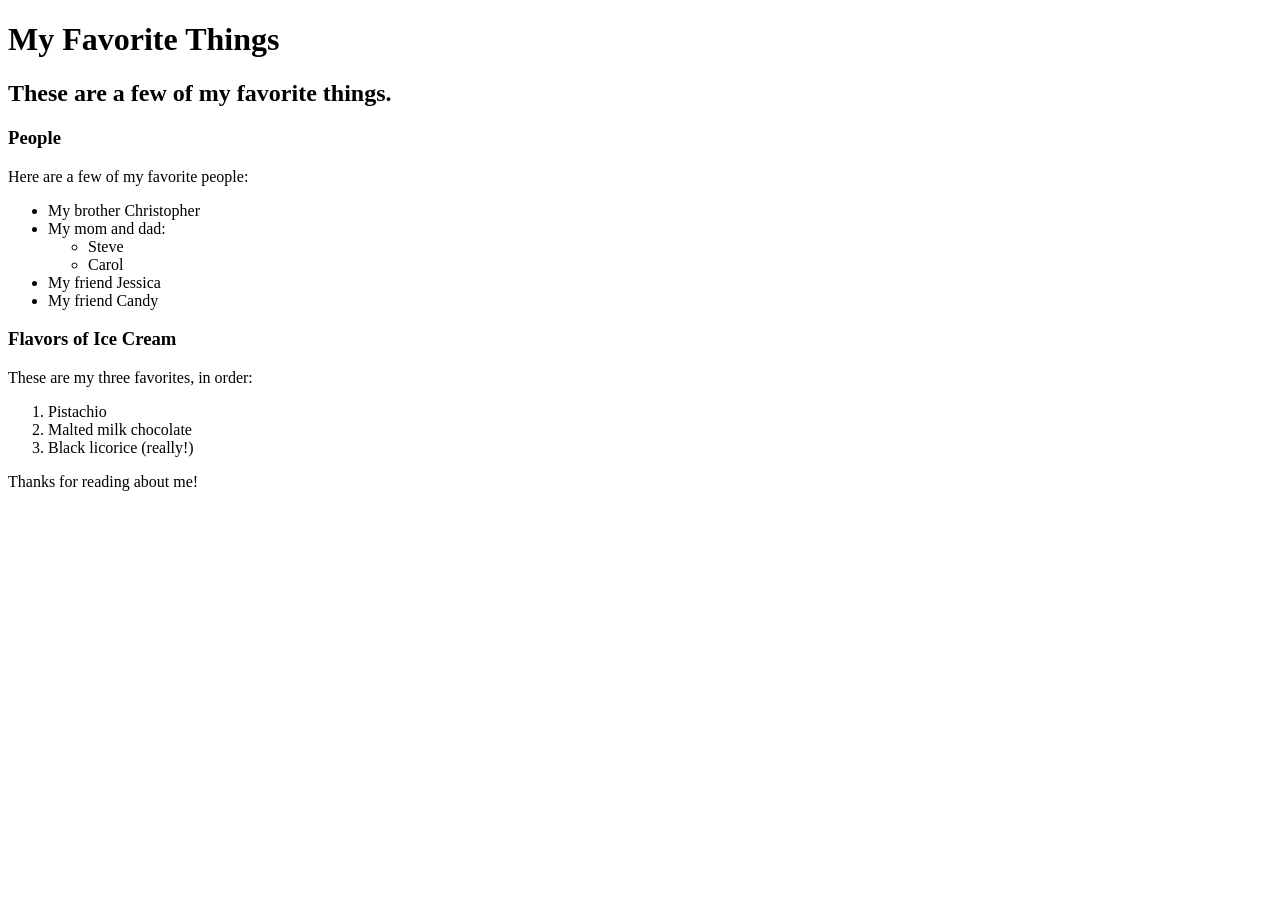
==== favorite-things.html @ d8b19da2 "add webpage with info on favorite things" ====
<!DOCTYPE html>
<html>
  <head>
    <title>Michael's Favorite Things:</title>
  </head>
  <body>
    <h1>My Favorite Things</h1>
    <h2>These are a few of my favorite things.</h2>
    <h3>People</h3>
    <p>Here are a few of my favorite people:</p>
    <ul>
      <li>My brother Christopher</li>
      <li>My mom and dad:
        <ul>
          <li>Steve</li>
          <li>Carol</li>
        </ul>
      </li>
      <li>My friend Jessica</li>
      <li>My friend Candy</li>
    </ul>
    <h3>Flavors of Ice Cream</h3>
    <p>These are my three favorites, in order:</p>
    <ol>
      <li>Pistachio</li>
      <li>Malted milk chocolate</li>
      <li>Black licorice (really!)</li>
    </ol>
    <p>Thanks for reading about me!</p>
  </body>
</html>
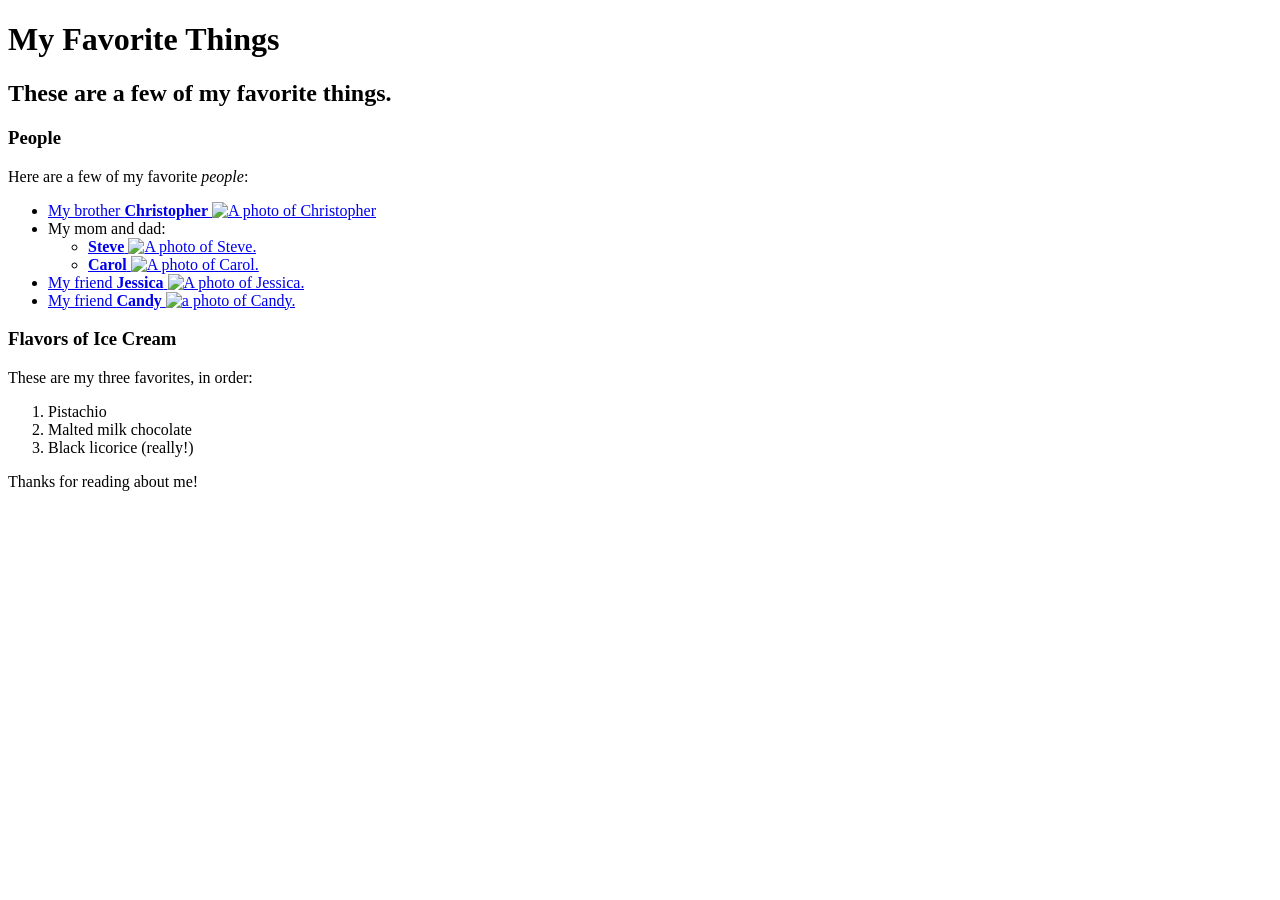
==== commit f52dd49f: "add a slew of inline elements" ====
--- a/favorite-things.html
+++ b/favorite-things.html
@@ -7,17 +7,41 @@
     <h1>My Favorite Things</h1>
     <h2>These are a few of my favorite things.</h2>
     <h3>People</h3>
-    <p>Here are a few of my favorite people:</p>
+    <p>Here are a few of my favorite <em>people</em>:</p>
     <ul>
-      <li>My brother Christopher</li>
+      <li>
+        <a href="#">
+          My brother <strong>Christopher</strong>
+          <img src="img/christopher.jpeg" alt="A photo of Christopher">
+        </a>
+      </li>
       <li>My mom and dad:
         <ul>
-          <li>Steve</li>
-          <li>Carol</li>
+          <li>
+            <a href="#"><strong>Steve</strong>
+              <img src="img/steve.jpeg" alt="A photo of Steve.">
+            </a>
+          </li>
+          <li>
+            <a href="http://fakewesite.com/carol.html">
+              <strong>Carol</strong>
+              <img src="img/carol.jpeg" alt="A photo of Carol.">
+            </a>
+          </li>
         </ul>
       </li>
-      <li>My friend Jessica</li>
-      <li>My friend Candy</li>
+      <li>
+        <a href="http://www.fakewebsite.com">
+          My friend <strong>Jessica</strong>
+          <img src="img/jessica.jpeg" alt="A photo of Jessica.">
+        </a>
+      </li>
+      <li>
+        <a href="http://www.fakewebsite.com/Candy.html">
+          My friend <strong>Candy</strong>
+          <img src="img/candy.jpeg" alt="a photo of Candy.">
+        </a>
+      </li>
     </ul>
     <h3>Flavors of Ice Cream</h3>
     <p>These are my three favorites, in order:</p>
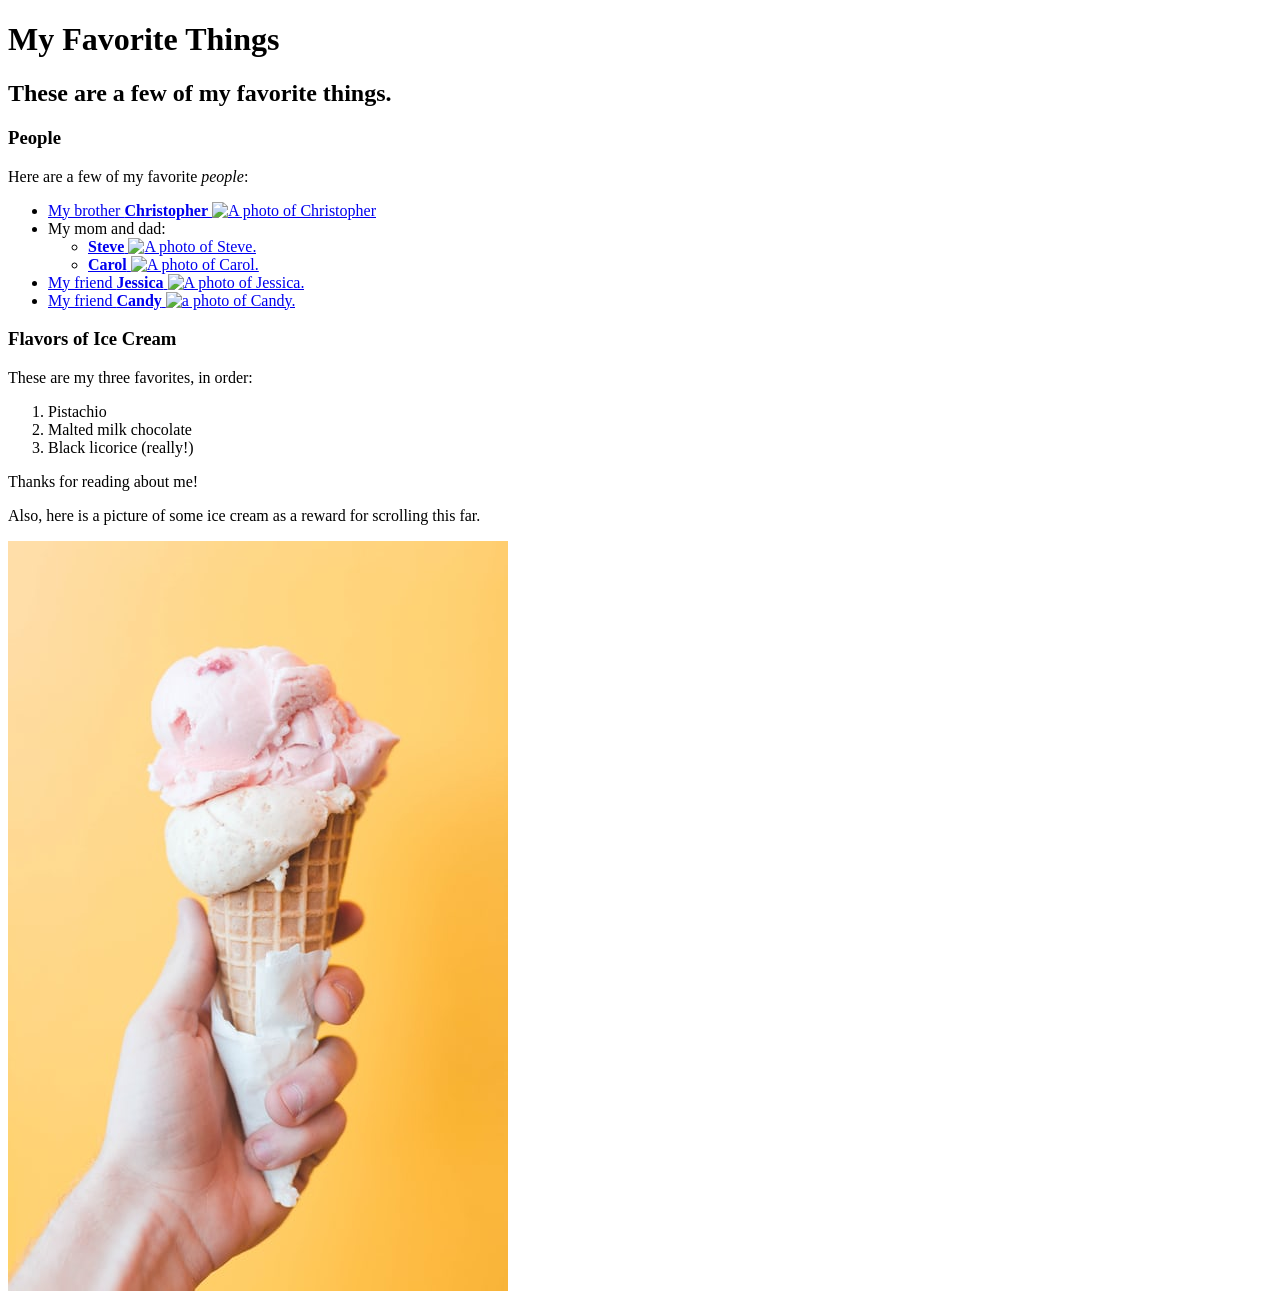
==== commit 55a8a124: "add image of ice cream to my favorite things." ====
--- a/favorite-things.html
+++ b/favorite-things.html
@@ -51,5 +51,7 @@
       <li>Black licorice (really!)</li>
     </ol>
     <p>Thanks for reading about me!</p>
+    <p>Also, here is a picture of some ice cream as a reward for scrolling this far.</p>
+    <img src="img/ice-cream.jpeg" alt="I could have picked anything, instead I picked ice cream.">
   </body>
 </html>
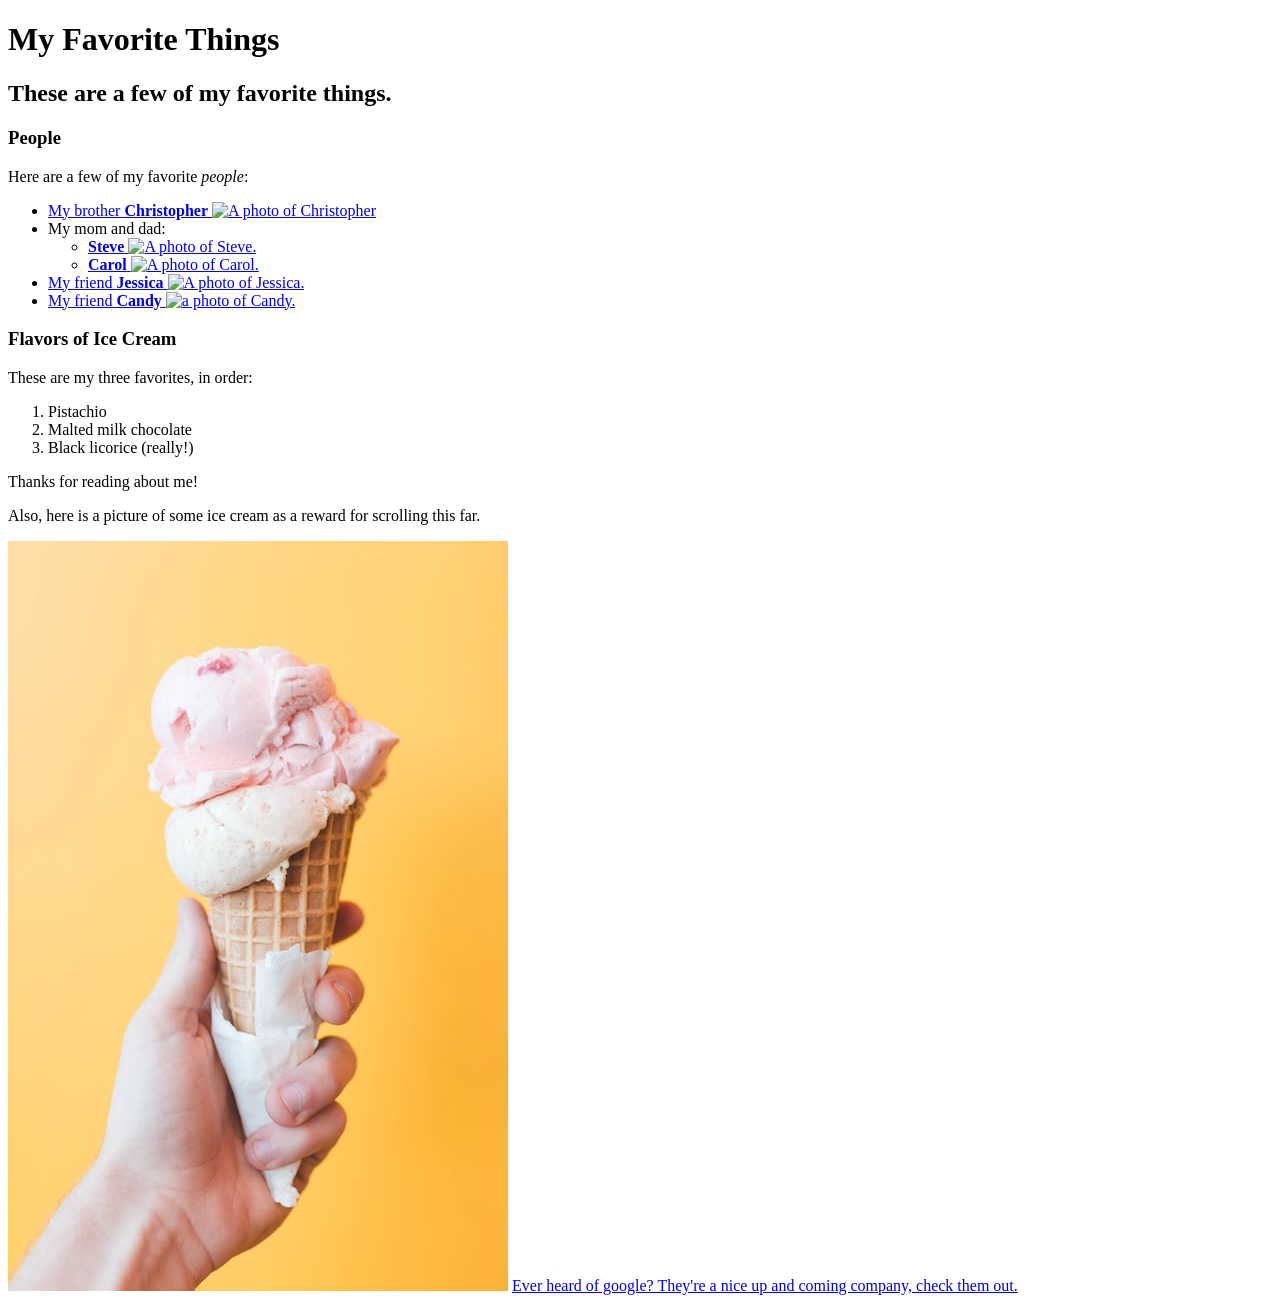
==== commit f398b33f: "add link to Google." ====
--- a/favorite-things.html
+++ b/favorite-things.html
@@ -53,5 +53,6 @@
     <p>Thanks for reading about me!</p>
     <p>Also, here is a picture of some ice cream as a reward for scrolling this far.</p>
     <img src="img/ice-cream.jpeg" alt="I could have picked anything, instead I picked ice cream.">
+    <a href="https://google.com">Ever heard of google? They're a nice up and coming company, check them out.</a>
   </body>
 </html>
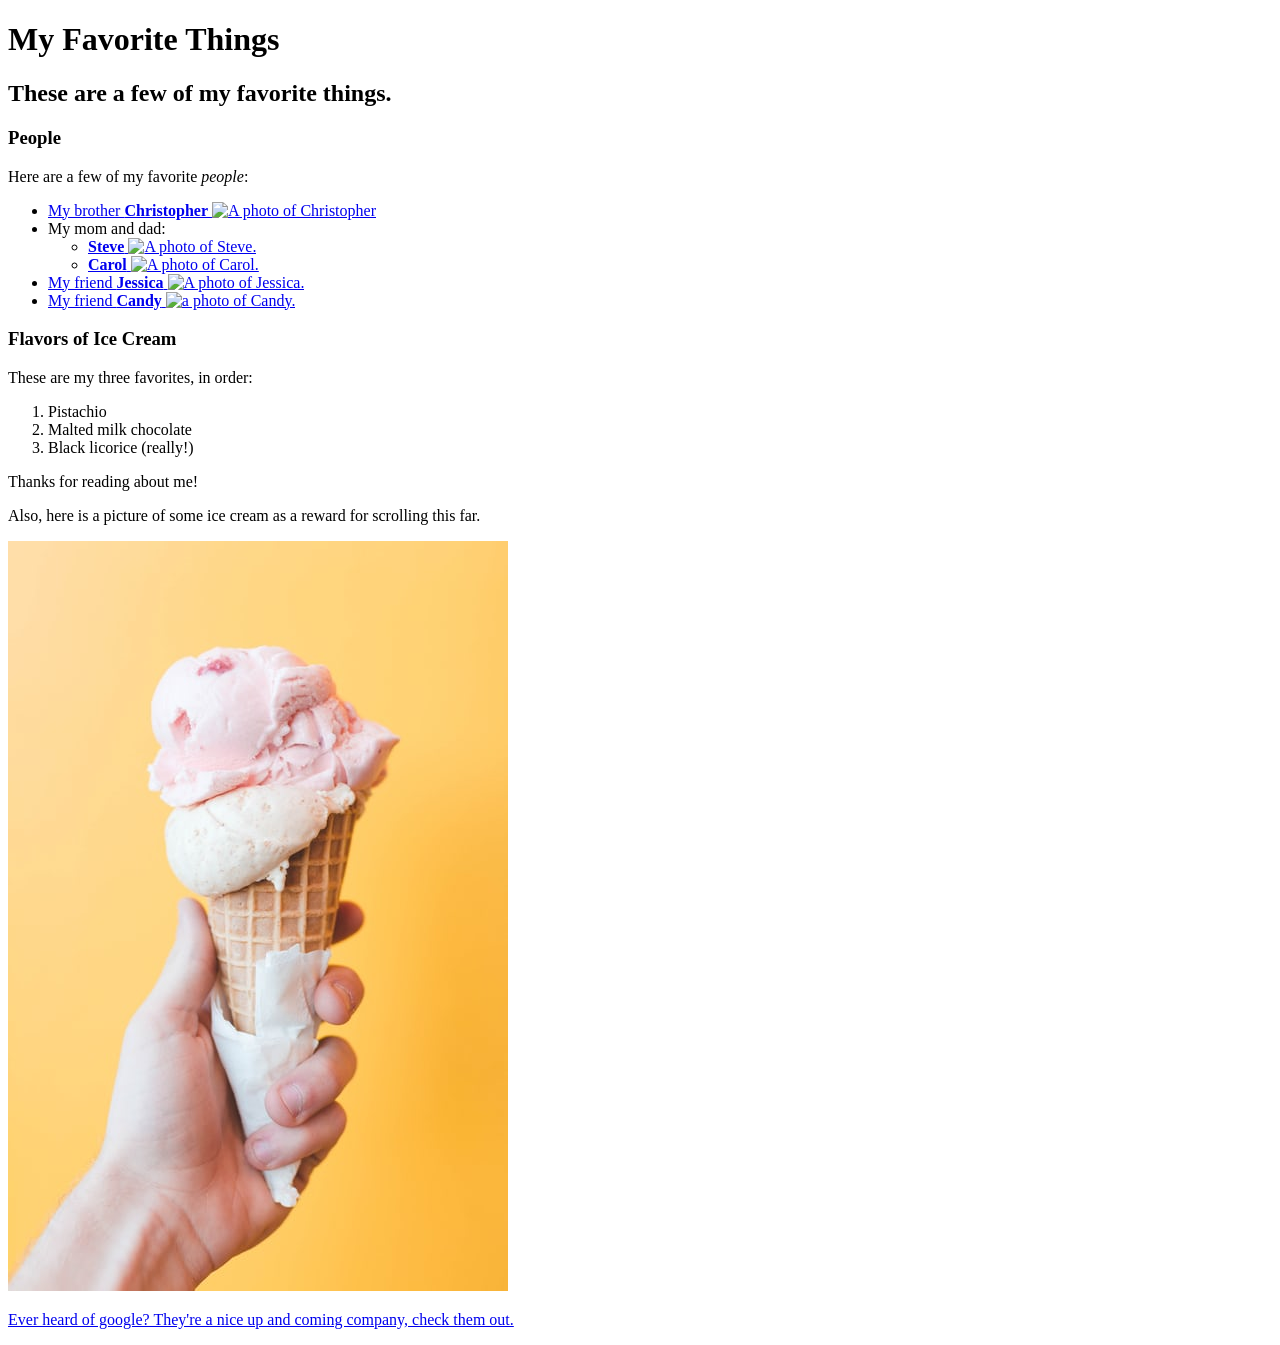
==== commit d167319f: "repair formatting" ====
--- a/favorite-things.html
+++ b/favorite-things.html
@@ -53,6 +53,8 @@
     <p>Thanks for reading about me!</p>
     <p>Also, here is a picture of some ice cream as a reward for scrolling this far.</p>
     <img src="img/ice-cream.jpeg" alt="I could have picked anything, instead I picked ice cream.">
-    <a href="https://google.com">Ever heard of google? They're a nice up and coming company, check them out.</a>
+    <a href="https://google.com">
+      <p>Ever heard of google? They're a nice up and coming company, check them out.</p>
+    </a>
   </body>
 </html>
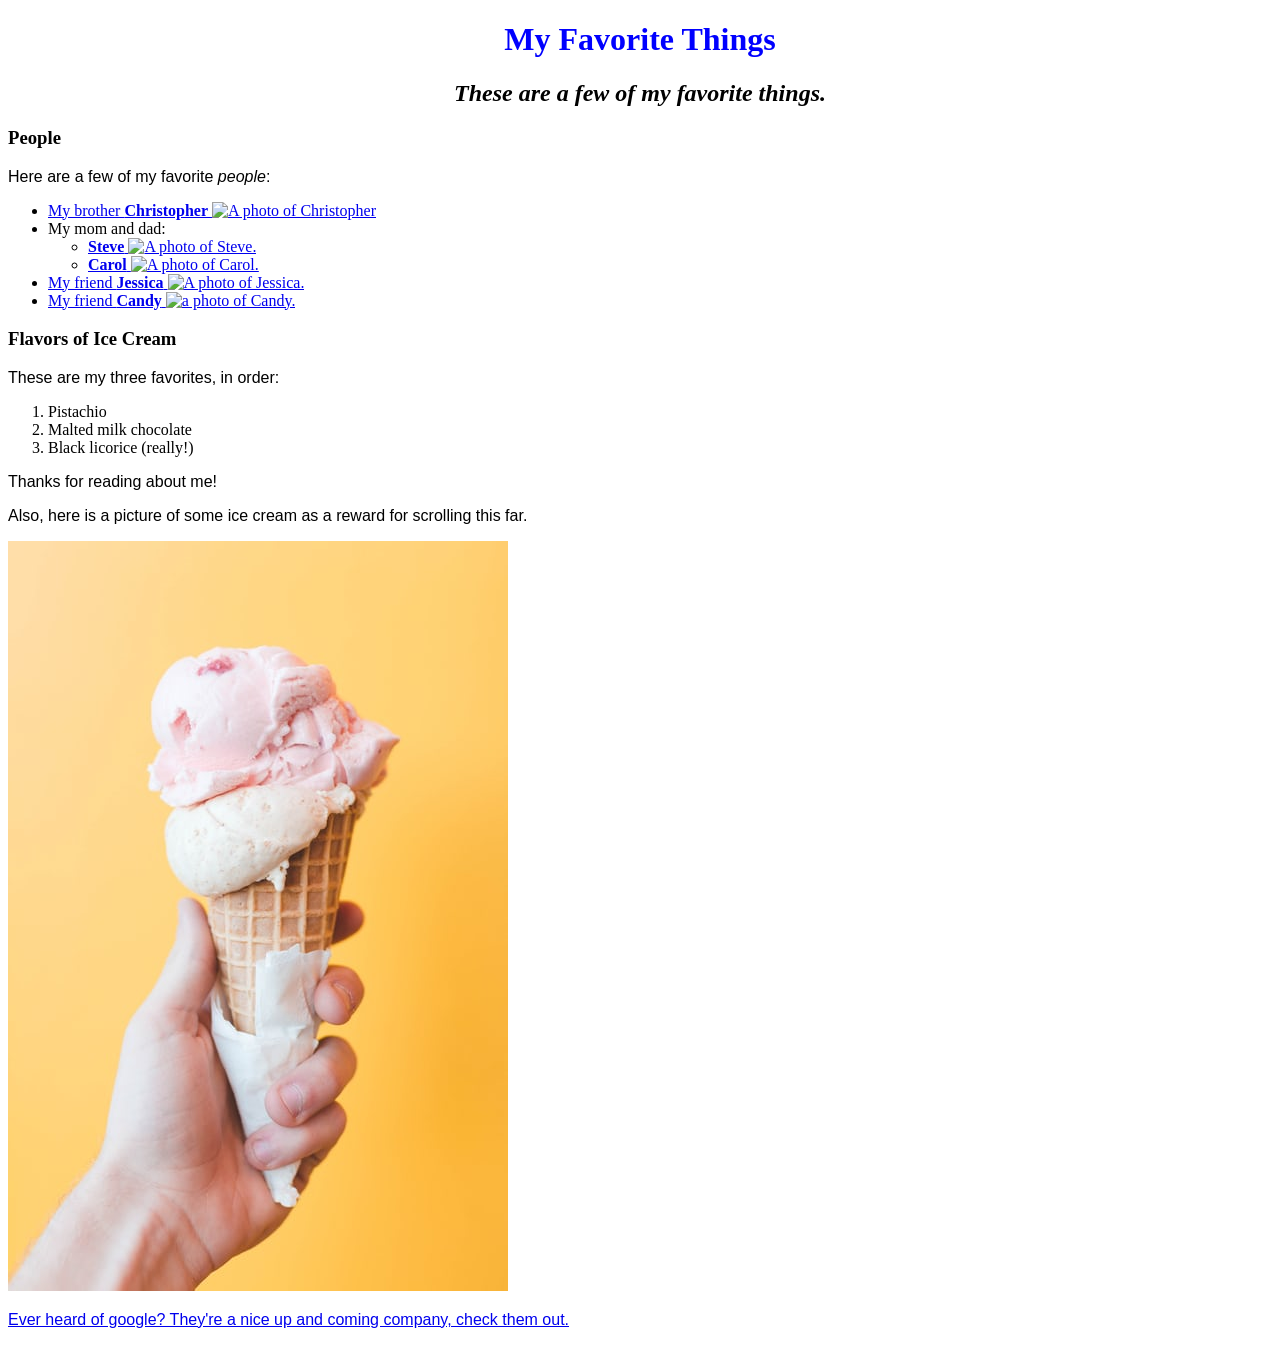
==== commit 8625c166: "add a css sheet Co-authored-by: Frederick Ernest <frederick.ernest@gmail.com>" ====
--- a/favorite-things.html
+++ b/favorite-things.html
@@ -2,6 +2,7 @@
 <html>
   <head>
     <title>Michael's Favorite Things:</title>
+    <link href="css/styles.css" rel="stylesheet" type="text/css">
   </head>
   <body>
     <h1>My Favorite Things</h1>
--- a/css/styles.css
+++ b/css/styles.css
@@ -0,0 +1,18 @@
+h1 {
+  color: blue;
+  text-align: center;
+}
+
+h2 {
+  font-style: italic;
+  text-align: center;
+}
+
+p {
+  font-family: sans-serif;
+}
+
+u1 {
+  font-size: 20px;
+  line-height: 30px;
+}
